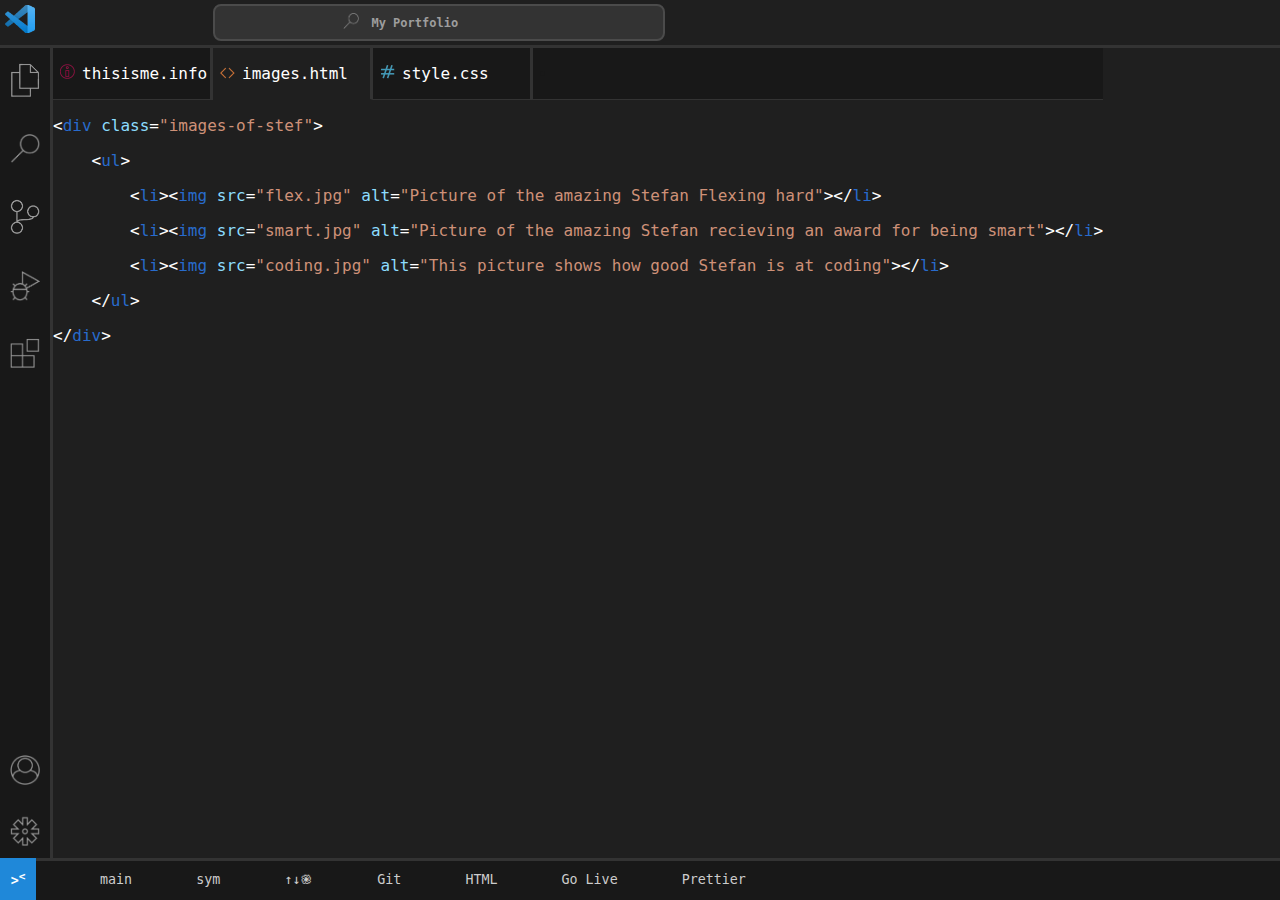
==== second.html @ d2d4376c "Started implementation of final touches & content" ====
<!DOCTYPE html>
<html lang="en">
<head>
    <meta charset="UTF-8">
    <meta name="viewport" content="width=device-width, initial-scale=1.0">
    <title>My Portfolio</title>
    <link rel="stylesheet" type="text/css" href="styles.css">
</head>
<body>
    <div class="top-bar">
        <div ><img class="logo" src="img/vs-logo.png" alt="Visual Studio Code Logo"></div>
        <div class="rounded-corners">
            <p><img src="img/search.png" class="search-icon" alt=""></p>
            <p><strong>My Portfolio</strong></p>
        </div>
    </div>


    <div class="main-grid-container">
        <div class="side-nav-bar">
            <div><img src="img/files.png"></div>
            <div><img src="img/search.png"></div>
            <div><img src="img/git.png"></div>
            <div><img src="img/bug.png"></div>
            <div><img src="img/extensions.png"></div>
            <div class="spacer">
                <div class="bottom"><img src="img/profile.png"></div>
                <div class="way-bottom"><img src="img/settings.png"></div>
            </div>
        </div>

        <div class="main-editor">
            <ul class="tab-bar">
                <li><a href="index.html">thisisme.info</a></li>
                <li class="selected-tab">images.html</li>
                <li>style.css</li>
                <li class="empty-item"></li>
            </ul>
            
            <p>&lt<span class="bluecolor">div</span> <span class="lightbluecolor">class</span>=<span class="orangecolor">"images-of-stef"</span>></p>
                <p>&nbsp &nbsp &lt<span class="bluecolor">ul</span>></p>
                    <p>&nbsp &nbsp &nbsp &nbsp &lt<span class="bluecolor">li</span>>&lt<span class="bluecolor">img</span> <span class="lightbluecolor">src</span>=<span class="orangecolor">"flex.jpg"</span> <span class="lightbluecolor">alt</span>=<span class="orangecolor">"Picture of the amazing Stefan Flexing hard"</span>>&lt/<span class="bluecolor">li</span>></p>
                    <p>&nbsp &nbsp &nbsp &nbsp &lt<span class="bluecolor">li</span>>&lt<span class="bluecolor">img</span> <span class="lightbluecolor">src</span>=<span class="orangecolor">"smart.jpg"</span> <span class="lightbluecolor">alt</span>=<span class="orangecolor">"Picture of the amazing Stefan recieving an award for being smart"</span>>&lt/<span class="bluecolor">li</span>></p>
                    <p>&nbsp &nbsp &nbsp &nbsp &lt<span class="bluecolor">li</span>>&lt<span class="bluecolor">img</span> <span class="lightbluecolor">src</span>=<span class="orangecolor">"coding.jpg"</span> <span class="lightbluecolor">alt</span>=<span class="orangecolor">"This picture shows how good Stefan is at coding"</span>>&lt/<span class="bluecolor">li</span>></p>
                <p>&nbsp &nbsp &lt/<span class="bluecolor">ul</span>></p>
            <p>&lt/<span class="bluecolor">div</span>></p>
        </div>
    </div>


    <footer>
        <div class="icon"><strong>&gt<sup>&lt</sup></strong></div>
        <div>main</div>
        <div>sym</div>
        <div>↑↓֎</div>
        <div>Git</div>
        <div>HTML</div>
        <div>Go Live</div>
        <div>Prettier</div>
    </footer>

</body>
</html>
---- styles.css ----
body{
    font-family: Consolas, monaco, monospace, Arial, sans-serif;
    margin: 0;
    background-color: #181818;
}

.top-bar {
    background-color: #1f1f1f;
    display: flex;
    gap: 1rem;
    height: 5vh;
    max-height: 50px;
    border-bottom: 3px solid #333333;
    color: white;
    font-size: 12px;
}
.top-bar div{
    /* display: flex; */
    align-items: center;
    padding-left: 5px;
    padding-top: 5px;
    width: 15vw;
}
.top-bar .rounded-corners{
    background-color: #333333;
    border-radius: 8px;
    border: 2px solid #4b4b4b;
    padding: 0.5rem 10%;
    margin: 4px 0;
    color: #9d9d9d;
    display: flex;
    gap: 1em;
    min-width: 8rem;
    /* max-width: 50px; */
}
.top-bar .search-icon{
    width: auto;
    height: 1rem;
}


.main-grid-container {
    display: flex;
    height: 90vh;
    min-height: 420px;
    margin-bottom: 0;
    background-color: #1f1f1f;
}


.side-nav-bar {
    border-right: 3px solid #333333;
    background-color: #181818;
    display:flex;
    flex-direction:column;
    gap: 2rem;
    flex: 1;
    max-width: 50px;
    min-width: 3em;
    padding-top:15px;
}
.side-nav-bar div{
    text-align: center;
}
.spacer {
    display: flex;
    flex-direction: column;
    height: 100%;
    position: relative;
}
.spacer .bottom{
    height: 5%;
    position: absolute;
    bottom: 80px;
}
.spacer .way-bottom{
    height: 5%;
    position: absolute;
    bottom: 20px;
}


img {
    width: 60%;
    height: auto;
}

.logo{
    height: 70%;
    width: auto;
}


.main-editor {
    color: white;
    overflow-y: auto;
}
.tab-bar{
    display: flex;
    flex-wrap: wrap;
    background-color: #181818;
    list-style-position: inside;
    margin-top: 0;
    /* height: 2.5rem; */
    align-items: center;
    margin: 0;
    padding-left: 0;
}
.tab-bar li{
    border-right: #333333 solid 0.2rem;
    border-bottom: #333333 solid 0.1rem;
    /* background-color: pink; */
    width: 150px;
    padding: 1rem 0 1rem 7px;
}
.tab-bar .empty-item{
    color: #181818;
    border-right: none;
    padding: 1rem 0 1rem 7px;
    flex: 1;
}
.tab-bar .selected-tab{
    background-color: #1f1f1f;
    border-bottom: #1f1f1f solid 0.1rem;
}
.tab-bar li:nth-child(1){
    list-style-image: url('img/info.png');
}
.tab-bar li:nth-child(2){
    list-style-image: url('img/html.png');
}
.tab-bar li:nth-child(3){
    list-style-image: url('img/css.png');
}
.tab-bar a{
    color: white;
    text-decoration: none;
}

.tab-bar :hover{
    background-color: #1f1f1f;
}




footer{
    display: flex;
    gap: 5%;
    margin-top: 0;
    border-top: 3px solid #333333;
    background-color: #181818;
    color: #cccccc;
    font-size: smaller;
    height: 4vh;
    align-items: center;

}

footer div {
    margin-top: 0;
    margin-bottom: 0;
    padding-left: 0;
    padding-bottom: 0;
    text-overflow: clip;
}

footer .icon{
    padding: 1.3vh 0.8em;
    background-color: #1f88d9;
    color: white;
    
}

.bluecolor{
    color: #286bcc;
}
.lightbluecolor{
    color: #8cdcfe;
}
.orangecolor{
    color: #ce9178;
}
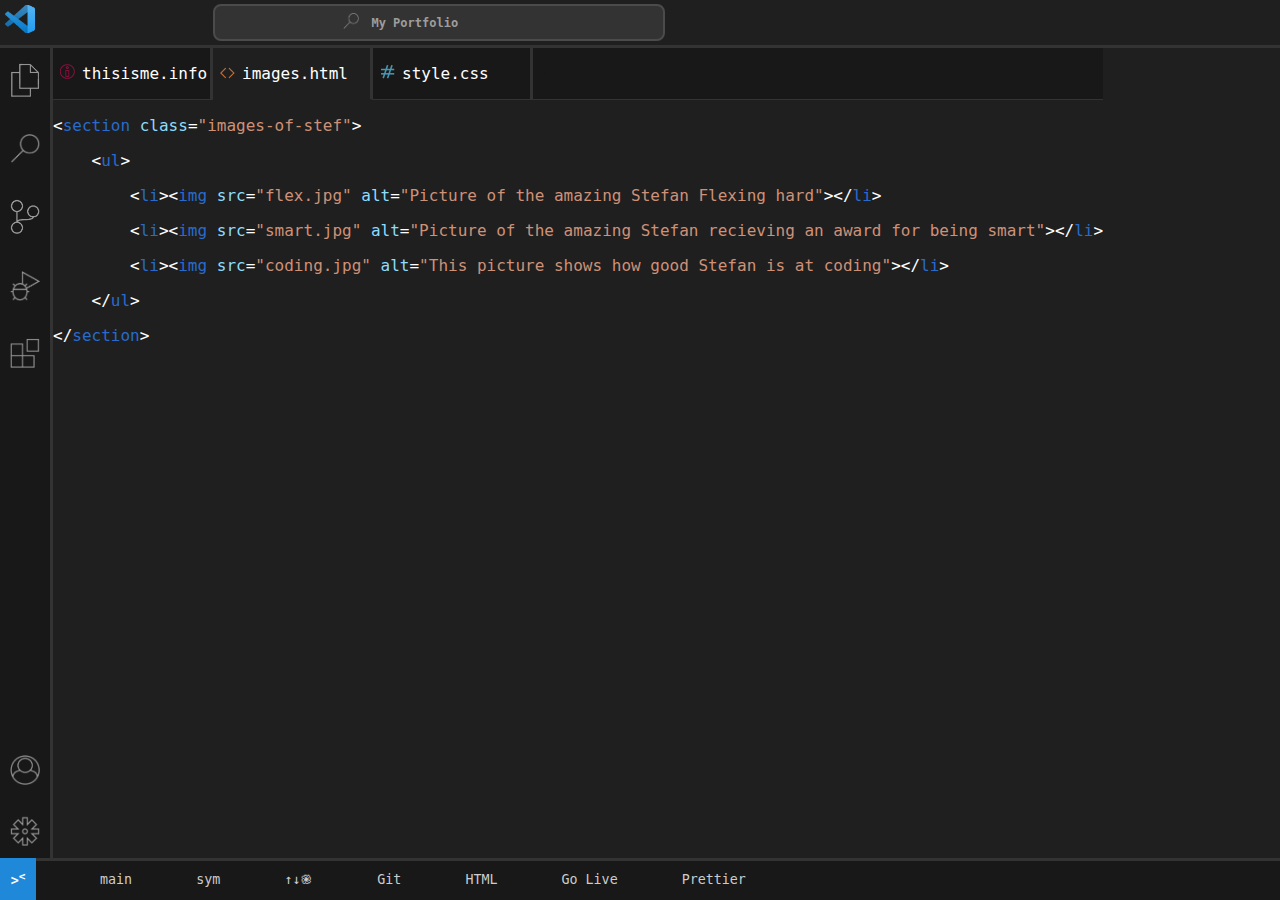
==== commit c490dda3: "Removed divs and cleaned up sections" ====
--- a/second.html
+++ b/second.html
@@ -7,29 +7,29 @@
     <link rel="stylesheet" type="text/css" href="styles.css">
 </head>
 <body>
-    <div class="top-bar">
-        <div ><img class="logo" src="img/vs-logo.png" alt="Visual Studio Code Logo"></div>
-        <div class="rounded-corners">
+    <section class="top-bar">
+        <section ><img class="logo" src="img/vs-logo.png" alt="Visual Studio Code Logo"></section>
+        <section class="rounded-corners">
             <p><img src="img/search.png" class="search-icon" alt=""></p>
             <p><strong>My Portfolio</strong></p>
-        </div>
-    </div>
+        </section>
+    </section>
 
 
-    <div class="main-grid-container">
-        <div class="side-nav-bar">
-            <div><img src="img/files.png"></div>
-            <div><img src="img/search.png"></div>
-            <div><img src="img/git.png"></div>
-            <div><img src="img/bug.png"></div>
-            <div><img src="img/extensions.png"></div>
-            <div class="spacer">
-                <div class="bottom"><img src="img/profile.png"></div>
-                <div class="way-bottom"><img src="img/settings.png"></div>
-            </div>
-        </div>
+    <section class="main-grid-container">
+        <section class="side-nav-bar">
+            <section><img src="img/files.png"></section>
+            <section><img src="img/search.png"></section>
+            <section><img src="img/git.png"></section>
+            <section><img src="img/bug.png"></section>
+            <section><img src="img/extensions.png"></section>
+            <section class="spacer">
+                <section class="bottom"><img src="img/profile.png"></section>
+                <section class="way-bottom"><img src="img/settings.png"></section>
+            </section>
+        </section>
 
-        <div class="main-editor">
+        <section class="main-editor">
             <ul class="tab-bar">
                 <li><a href="index.html">thisisme.info</a></li>
                 <li class="selected-tab">images.html</li>
@@ -37,26 +37,26 @@
                 <li class="empty-item"></li>
             </ul>
             
-            <p>&lt<span class="bluecolor">div</span> <span class="lightbluecolor">class</span>=<span class="orangecolor">"images-of-stef"</span>></p>
+            <p>&lt<span class="bluecolor">section</span> <span class="lightbluecolor">class</span>=<span class="orangecolor">"images-of-stef"</span>></p>
                 <p>&nbsp &nbsp &lt<span class="bluecolor">ul</span>></p>
                     <p>&nbsp &nbsp &nbsp &nbsp &lt<span class="bluecolor">li</span>>&lt<span class="bluecolor">img</span> <span class="lightbluecolor">src</span>=<span class="orangecolor">"flex.jpg"</span> <span class="lightbluecolor">alt</span>=<span class="orangecolor">"Picture of the amazing Stefan Flexing hard"</span>>&lt/<span class="bluecolor">li</span>></p>
                     <p>&nbsp &nbsp &nbsp &nbsp &lt<span class="bluecolor">li</span>>&lt<span class="bluecolor">img</span> <span class="lightbluecolor">src</span>=<span class="orangecolor">"smart.jpg"</span> <span class="lightbluecolor">alt</span>=<span class="orangecolor">"Picture of the amazing Stefan recieving an award for being smart"</span>>&lt/<span class="bluecolor">li</span>></p>
                     <p>&nbsp &nbsp &nbsp &nbsp &lt<span class="bluecolor">li</span>>&lt<span class="bluecolor">img</span> <span class="lightbluecolor">src</span>=<span class="orangecolor">"coding.jpg"</span> <span class="lightbluecolor">alt</span>=<span class="orangecolor">"This picture shows how good Stefan is at coding"</span>>&lt/<span class="bluecolor">li</span>></p>
                 <p>&nbsp &nbsp &lt/<span class="bluecolor">ul</span>></p>
-            <p>&lt/<span class="bluecolor">div</span>></p>
-        </div>
-    </div>
+            <p>&lt/<span class="bluecolor">section</span>></p>
+        </section>
+    </section>
 
 
     <footer>
-        <div class="icon"><strong>&gt<sup>&lt</sup></strong></div>
-        <div>main</div>
-        <div>sym</div>
-        <div>↑↓֎</div>
-        <div>Git</div>
-        <div>HTML</div>
-        <div>Go Live</div>
-        <div>Prettier</div>
+        <section class="icon"><strong>&gt<sup>&lt</sup></strong></section>
+        <section>main</section>
+        <section>sym</section>
+        <section>↑↓֎</section>
+        <section>Git</section>
+        <section>HTML</section>
+        <section>Go Live</section>
+        <section>Prettier</section>
     </footer>
 
 </body>
--- a/styles.css
+++ b/styles.css
@@ -14,7 +14,7 @@
     color: white;
     font-size: 12px;
 }
-.top-bar div{
+.top-bar section{
     /* display: flex; */
     align-items: center;
     padding-left: 5px;
@@ -59,7 +59,7 @@
     min-width: 3em;
     padding-top:15px;
 }
-.side-nav-bar div{
+.side-nav-bar section{
     text-align: center;
 }
 .spacer {
@@ -140,7 +140,9 @@
 .tab-bar :hover{
     background-color: #1f1f1f;
 }
-
+.main-text{
+    padding-right: 10vw;
+}
 
 
 
@@ -157,7 +159,7 @@
 
 }
 
-footer div {
+footer section {
     margin-top: 0;
     margin-bottom: 0;
     padding-left: 0;
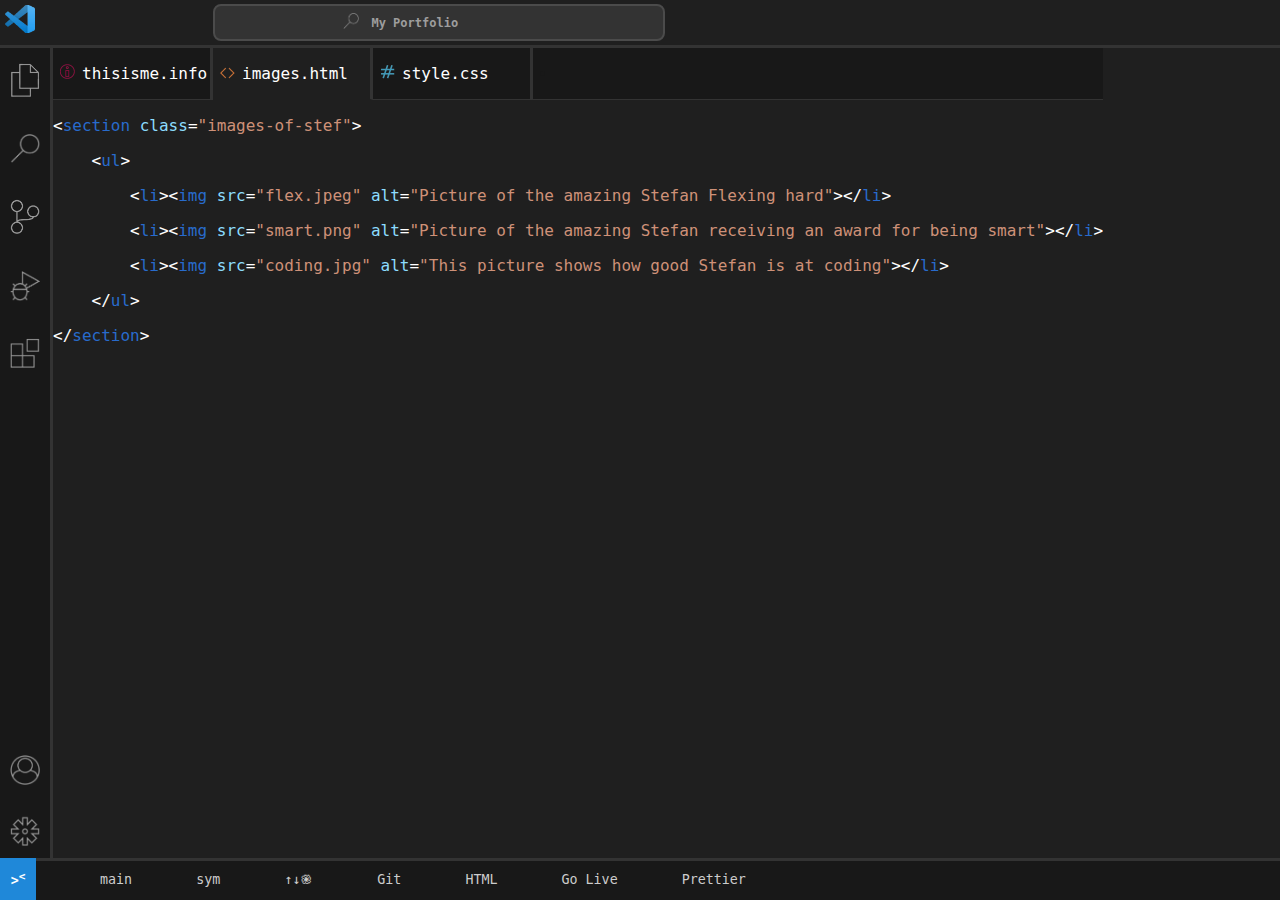
==== commit 657e275b: "Fixed spelling mistake" ====
--- a/second.html
+++ b/second.html
@@ -10,7 +10,7 @@
     <section class="top-bar">
         <section ><img class="logo" src="img/vs-logo.png" alt="Visual Studio Code Logo"></section>
         <section class="rounded-corners">
-            <p><img src="img/search.png" class="search-icon" alt=""></p>
+            <p><img src="img/search.png" class="search-icon" alt="Visual Studio Code search icon"></p>
             <p><strong>My Portfolio</strong></p>
         </section>
     </section>
@@ -18,29 +18,29 @@
 
     <section class="main-grid-container">
         <section class="side-nav-bar">
-            <section><img src="img/files.png"></section>
-            <section><img src="img/search.png"></section>
-            <section><img src="img/git.png"></section>
-            <section><img src="img/bug.png"></section>
-            <section><img src="img/extensions.png"></section>
+            <section><img src="img/files.png" alt="Visual Studio Code files explorer icon"></section>
+            <section><img src="img/search.png" alt="Visual Studio Code search icon"></section>
+            <section><img src="img/git.png" alt="Visual Studio Code git icon"></section>
+            <section><img src="img/bug.png" alt="Visual Studio Code debugger icon"></section>
+            <section><img src="img/extensions.png" alt="Visual Studio Code extensions icon"></section>
             <section class="spacer">
-                <section class="bottom"><img src="img/profile.png"></section>
-                <section class="way-bottom"><img src="img/settings.png"></section>
+                <section class="bottom"><img src="img/profile.png" alt="Visual Studio Code profile icon"></section>
+                <section class="way-bottom"><img src="img/settings.png" alt="Visual Studio Code settings icon"></section>
             </section>
         </section>
 
         <section class="main-editor">
             <ul class="tab-bar">
                 <li><a href="index.html">thisisme.info</a></li>
-                <li class="selected-tab">images.html</li>
-                <li>style.css</li>
+                <li class="selected-tab"><a href="">images.html</a></li>
+                <li><a href="">style.css</a></li>
                 <li class="empty-item"></li>
             </ul>
             
             <p>&lt<span class="bluecolor">section</span> <span class="lightbluecolor">class</span>=<span class="orangecolor">"images-of-stef"</span>></p>
                 <p>&nbsp &nbsp &lt<span class="bluecolor">ul</span>></p>
-                    <p>&nbsp &nbsp &nbsp &nbsp &lt<span class="bluecolor">li</span>>&lt<span class="bluecolor">img</span> <span class="lightbluecolor">src</span>=<span class="orangecolor">"flex.jpg"</span> <span class="lightbluecolor">alt</span>=<span class="orangecolor">"Picture of the amazing Stefan Flexing hard"</span>>&lt/<span class="bluecolor">li</span>></p>
-                    <p>&nbsp &nbsp &nbsp &nbsp &lt<span class="bluecolor">li</span>>&lt<span class="bluecolor">img</span> <span class="lightbluecolor">src</span>=<span class="orangecolor">"smart.jpg"</span> <span class="lightbluecolor">alt</span>=<span class="orangecolor">"Picture of the amazing Stefan recieving an award for being smart"</span>>&lt/<span class="bluecolor">li</span>></p>
+                    <p>&nbsp &nbsp &nbsp &nbsp &lt<span class="bluecolor">li</span>>&lt<span class="bluecolor">img</span> <span class="lightbluecolor">src</span>=<span class="orangecolor">"flex.jpeg"</span> <span class="lightbluecolor">alt</span>=<span class="orangecolor">"Picture of the amazing Stefan Flexing hard"</span>>&lt/<span class="bluecolor">li</span>></p>
+                    <p>&nbsp &nbsp &nbsp &nbsp &lt<span class="bluecolor">li</span>>&lt<span class="bluecolor">img</span> <span class="lightbluecolor">src</span>=<span class="orangecolor">"smart.png"</span> <span class="lightbluecolor">alt</span>=<span class="orangecolor">"Picture of the amazing Stefan receiving an award for being smart"</span>>&lt/<span class="bluecolor">li</span>></p>
                     <p>&nbsp &nbsp &nbsp &nbsp &lt<span class="bluecolor">li</span>>&lt<span class="bluecolor">img</span> <span class="lightbluecolor">src</span>=<span class="orangecolor">"coding.jpg"</span> <span class="lightbluecolor">alt</span>=<span class="orangecolor">"This picture shows how good Stefan is at coding"</span>>&lt/<span class="bluecolor">li</span>></p>
                 <p>&nbsp &nbsp &lt/<span class="bluecolor">ul</span>></p>
             <p>&lt/<span class="bluecolor">section</span>></p>
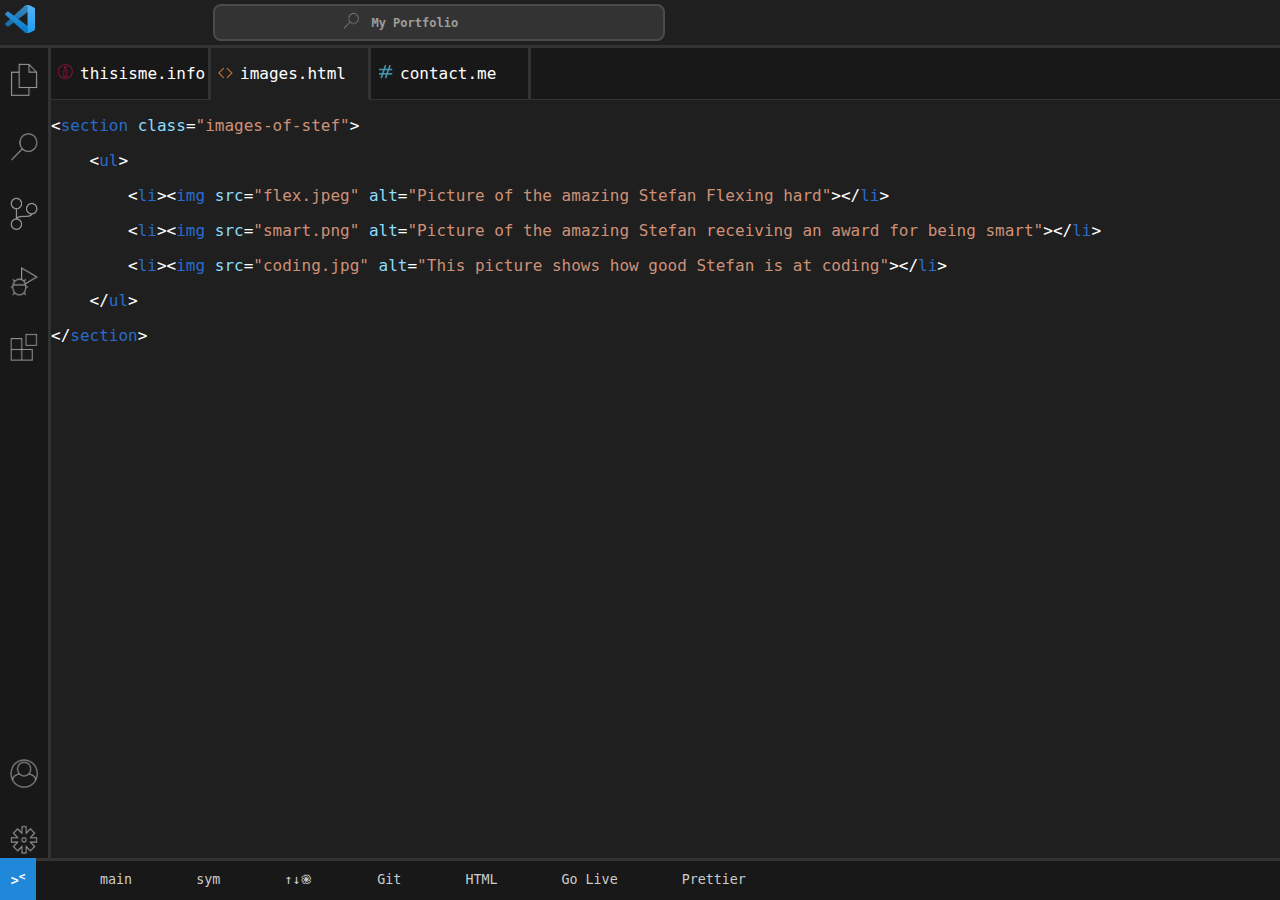
==== commit dd9918bb: "Replaced some of the section items with li's" ====
--- a/second.html
+++ b/second.html
@@ -18,25 +18,25 @@
 
     <section class="main-grid-container">
         <section class="side-nav-bar">
-            <section><img src="img/files.png" alt="Visual Studio Code files explorer icon"></section>
-            <section><img src="img/search.png" alt="Visual Studio Code search icon"></section>
-            <section><img src="img/git.png" alt="Visual Studio Code git icon"></section>
-            <section><img src="img/bug.png" alt="Visual Studio Code debugger icon"></section>
-            <section><img src="img/extensions.png" alt="Visual Studio Code extensions icon"></section>
-            <section class="spacer">
-                <section class="bottom"><img src="img/profile.png" alt="Visual Studio Code profile icon"></section>
-                <section class="way-bottom"><img src="img/settings.png" alt="Visual Studio Code settings icon"></section>
-            </section>
+            <li><img src="img/files.png" alt="Visual Studio Code files explorer icon"></li>
+            <li><img src="img/search.png" alt="Visual Studio Code search icon"></li>
+            <li><img src="img/git.png" alt="Visual Studio Code git icon"></li>
+            <li><img src="img/bug.png" alt="Visual Studio Code debugger icon"></li>
+            <li><img src="img/extensions.png" alt="Visual Studio Code extensions icon"></li>
+            <li class="spacer">
+                <li class="bottom"><img src="img/profile.png" alt="Visual Studio Code profile icon"></li>
+                <li class="way-bottom"><img src="img/settings.png" alt="Visual Studio Code settings icon"></li>
+            </li>
         </section>
 
-        <section class="main-editor">
+        <div class="main-editor">
             <ul class="tab-bar">
                 <li><a href="index.html">thisisme.info</a></li>
-                <li class="selected-tab"><a href="">images.html</a></li>
-                <li><a href="">style.css</a></li>
+                <li class="selected-tab"><a href="second.html">images.html</a></li>
+                <li><a href="third.html">contact.me</a></li>
                 <li class="empty-item"></li>
             </ul>
-            
+            <p class="main-text" id="spacer"></p>
             <p>&lt<span class="bluecolor">section</span> <span class="lightbluecolor">class</span>=<span class="orangecolor">"images-of-stef"</span>></p>
                 <p>&nbsp &nbsp &lt<span class="bluecolor">ul</span>></p>
                     <p>&nbsp &nbsp &nbsp &nbsp &lt<span class="bluecolor">li</span>>&lt<span class="bluecolor">img</span> <span class="lightbluecolor">src</span>=<span class="orangecolor">"flex.jpeg"</span> <span class="lightbluecolor">alt</span>=<span class="orangecolor">"Picture of the amazing Stefan Flexing hard"</span>>&lt/<span class="bluecolor">li</span>></p>
@@ -44,19 +44,19 @@
                     <p>&nbsp &nbsp &nbsp &nbsp &lt<span class="bluecolor">li</span>>&lt<span class="bluecolor">img</span> <span class="lightbluecolor">src</span>=<span class="orangecolor">"coding.jpg"</span> <span class="lightbluecolor">alt</span>=<span class="orangecolor">"This picture shows how good Stefan is at coding"</span>>&lt/<span class="bluecolor">li</span>></p>
                 <p>&nbsp &nbsp &lt/<span class="bluecolor">ul</span>></p>
             <p>&lt/<span class="bluecolor">section</span>></p>
-        </section>
+        </div>
     </section>
 
 
     <footer>
-        <section class="icon"><strong>&gt<sup>&lt</sup></strong></section>
-        <section>main</section>
-        <section>sym</section>
-        <section>↑↓֎</section>
-        <section>Git</section>
-        <section>HTML</section>
-        <section>Go Live</section>
-        <section>Prettier</section>
+        <li class="icon"><strong>&gt<sup>&lt</sup></strong></li>
+        <li>main</li>
+        <li>sym</li>
+        <li>↑↓֎</li>
+        <li>Git</li>
+        <li>HTML</li>
+        <li>Go Live</li>
+        <li>Prettier</li>
     </footer>
 
 </body>
--- a/styles.css
+++ b/styles.css
@@ -15,7 +15,6 @@
     font-size: 12px;
 }
 .top-bar section{
-    /* display: flex; */
     align-items: center;
     padding-left: 5px;
     padding-top: 5px;
@@ -31,7 +30,6 @@
     display: flex;
     gap: 1em;
     min-width: 8rem;
-    /* max-width: 50px; */
 }
 .top-bar .search-icon{
     width: auto;
@@ -59,7 +57,8 @@
     min-width: 3em;
     padding-top:15px;
 }
-.side-nav-bar section{
+.side-nav-bar li{
+    list-style-type: none;
     text-align: center;
 }
 .spacer {
@@ -101,7 +100,6 @@
     background-color: #181818;
     list-style-position: inside;
     margin-top: 0;
-    /* height: 2.5rem; */
     align-items: center;
     margin: 0;
     padding-left: 0;
@@ -109,7 +107,6 @@
 .tab-bar li{
     border-right: #333333 solid 0.2rem;
     border-bottom: #333333 solid 0.1rem;
-    /* background-color: pink; */
     width: 150px;
     padding: 1rem 0 1rem 7px;
 }
@@ -143,6 +140,9 @@
 .main-text{
     padding-right: 10vw;
 }
+#spacer{
+    width: 87vw;
+}
 
 
 
@@ -159,7 +159,8 @@
 
 }
 
-footer section {
+footer li {
+    list-style-type: none;
     margin-top: 0;
     margin-bottom: 0;
     padding-left: 0;
